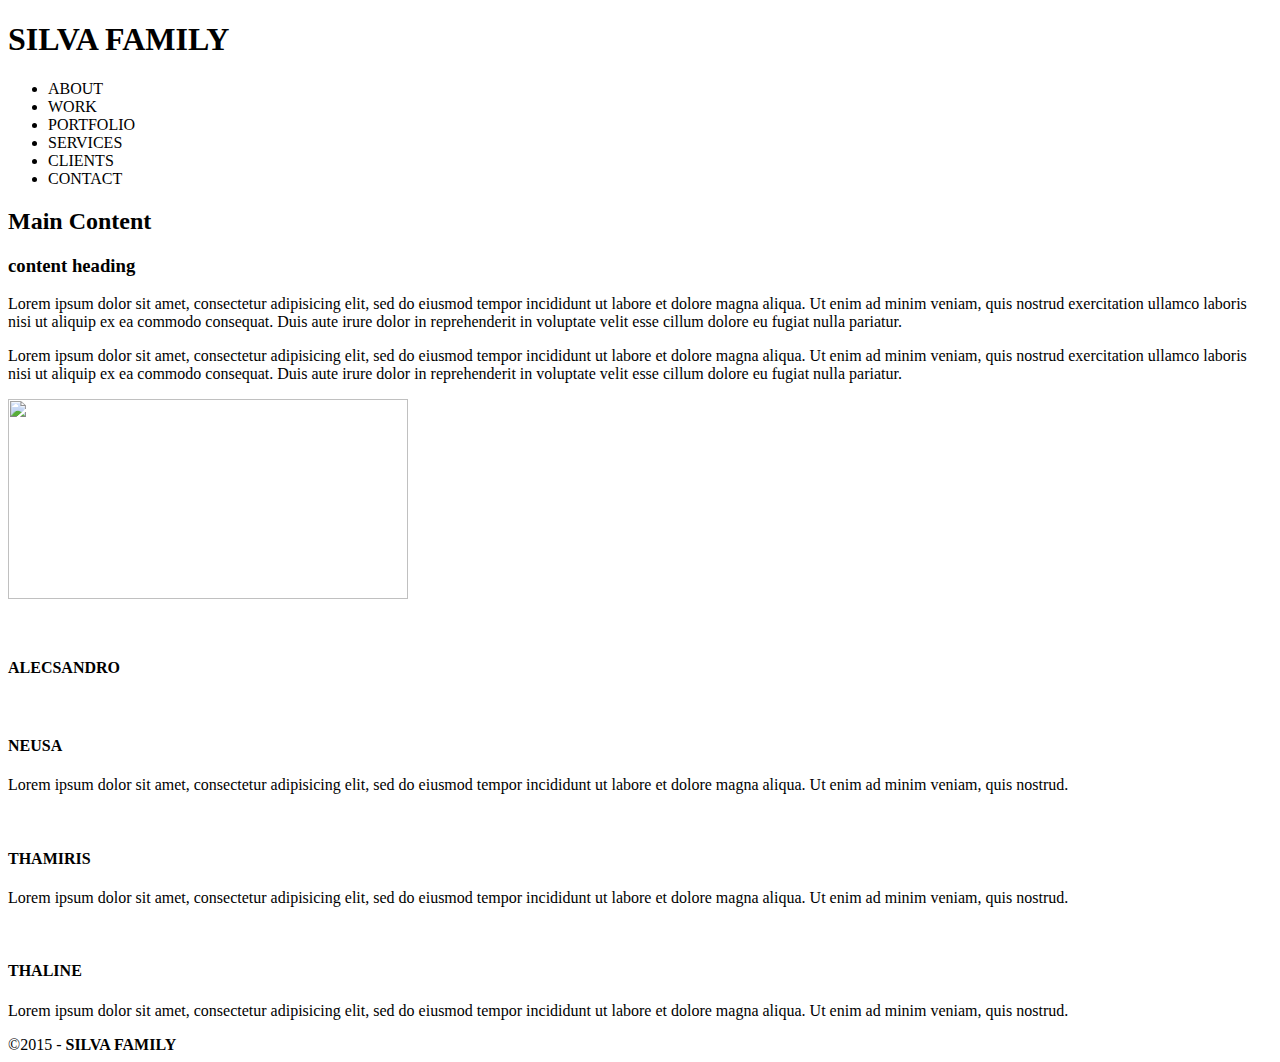
==== family.html @ 0bb69cbb "Update family.html" ====
<!doctype html>
<html>
<head>
<meta charset="utf-8">
<meta http-equiv="X-UA-Compatible" content="IE=edge">
<meta name="viewport" content="width=device-width, initial-scale=1">
<title>Simple Theme</title>
<link href="thamiriss.github.io/stylefamily" rel="stylesheet" type="text/css">
<!-- HTML5 shim and Respond.js for IE8 support of HTML5 elements and media queries -->
<!-- WARNING: Respond.js doesn't work if you view the page via file:// -->
<!--[if lt IE 9]>
      <script src="https://oss.maxcdn.com/html5shiv/3.7.2/html5shiv.min.js"></script>
      <script src="https://oss.maxcdn.com/respond/1.4.2/respond.min.js"></script>
    <![endif]-->
</head>
<body>
<div class="container">
  <header>
    <div class="primary_header">
      <h1 class="title">SILVA FAMILY</h1>
    </div>
    <nav class="secondary_header" id="menu">
      <ul>
        <li>ABOUT</li>
        <li>WORK</li>
        <li>PORTFOLIO</li>
        <li>SERVICES</li>
        <li>CLIENTS</li>
        <li>CONTACT</li>
      </ul>
    </nav>
  </header>
  <section>
    <h2 class="noDisplay">Main Content</h2>
    <article class="left_article">
      <h3>content heading</h3>
      <p>Lorem ipsum dolor sit amet, consectetur adipisicing elit, sed do eiusmod tempor incididunt ut labore et dolore magna aliqua. Ut enim ad minim veniam, quis nostrud exercitation ullamco laboris nisi ut aliquip ex ea commodo consequat. Duis aute irure dolor in reprehenderit in voluptate velit esse cillum dolore eu fugiat nulla pariatur.</p>
      <p>Lorem ipsum dolor sit amet, consectetur adipisicing elit, sed do eiusmod tempor incididunt ut labore et dolore magna aliqua. Ut enim ad minim veniam, quis nostrud exercitation ullamco laboris nisi ut aliquip ex ea commodo consequat. Duis aute irure dolor in reprehenderit in voluptate velit esse cillum dolore eu fugiat nulla pariatur.</p>
    </article>
    <aside class="right_article"><img src="images/placeholder.jpg" alt="" width="400" height="200" class="placeholder"/> </aside>
  </section>
  <div class="row">
    <div class="columns">
      <p class="thumbnail_align"> <img src="images/bkg_06.jpg" alt="" class="thumbnail"/> </p>
      <h4>ALECSANDRO</h4>
      <p></p>
    </div>
    <div class="columns">
      <p class="thumbnail_align"> <img src="images/bkg_06.jpg" alt="" class="thumbnail"/> </p>
      <h4>NEUSA</h4>
      <p>Lorem ipsum dolor sit amet, consectetur adipisicing elit, sed do eiusmod tempor incididunt ut labore et dolore magna aliqua. Ut enim ad minim veniam, quis nostrud.</p>
    </div>
    <div class="columns">
      <p class="thumbnail_align"> <img src="images/bkg_06.jpg" alt="" class="thumbnail"/> </p>
      <h4>THAMIRIS</h4>
      <p>Lorem ipsum dolor sit amet, consectetur adipisicing elit, sed do eiusmod tempor incididunt ut labore et dolore magna aliqua. Ut enim ad minim veniam, quis nostrud.</p>
    </div>
    <div class="columns">
      <p class="thumbnail_align"> <img src="images/bkg_06.jpg" alt="" class="thumbnail"/> </p>
      <h4>THALINE</h4>
      <p>Lorem ipsum dolor sit amet, consectetur adipisicing elit, sed do eiusmod tempor incididunt ut labore et dolore magna aliqua. Ut enim ad minim veniam, quis nostrud.</p>
    </div>
  </div>
  <footer class="secondary_header footer">
    <div class="copyright">&copy;2015 - <strong>SILVA FAMILY</strong></div>
  </footer>
</div>
</body>
</html>
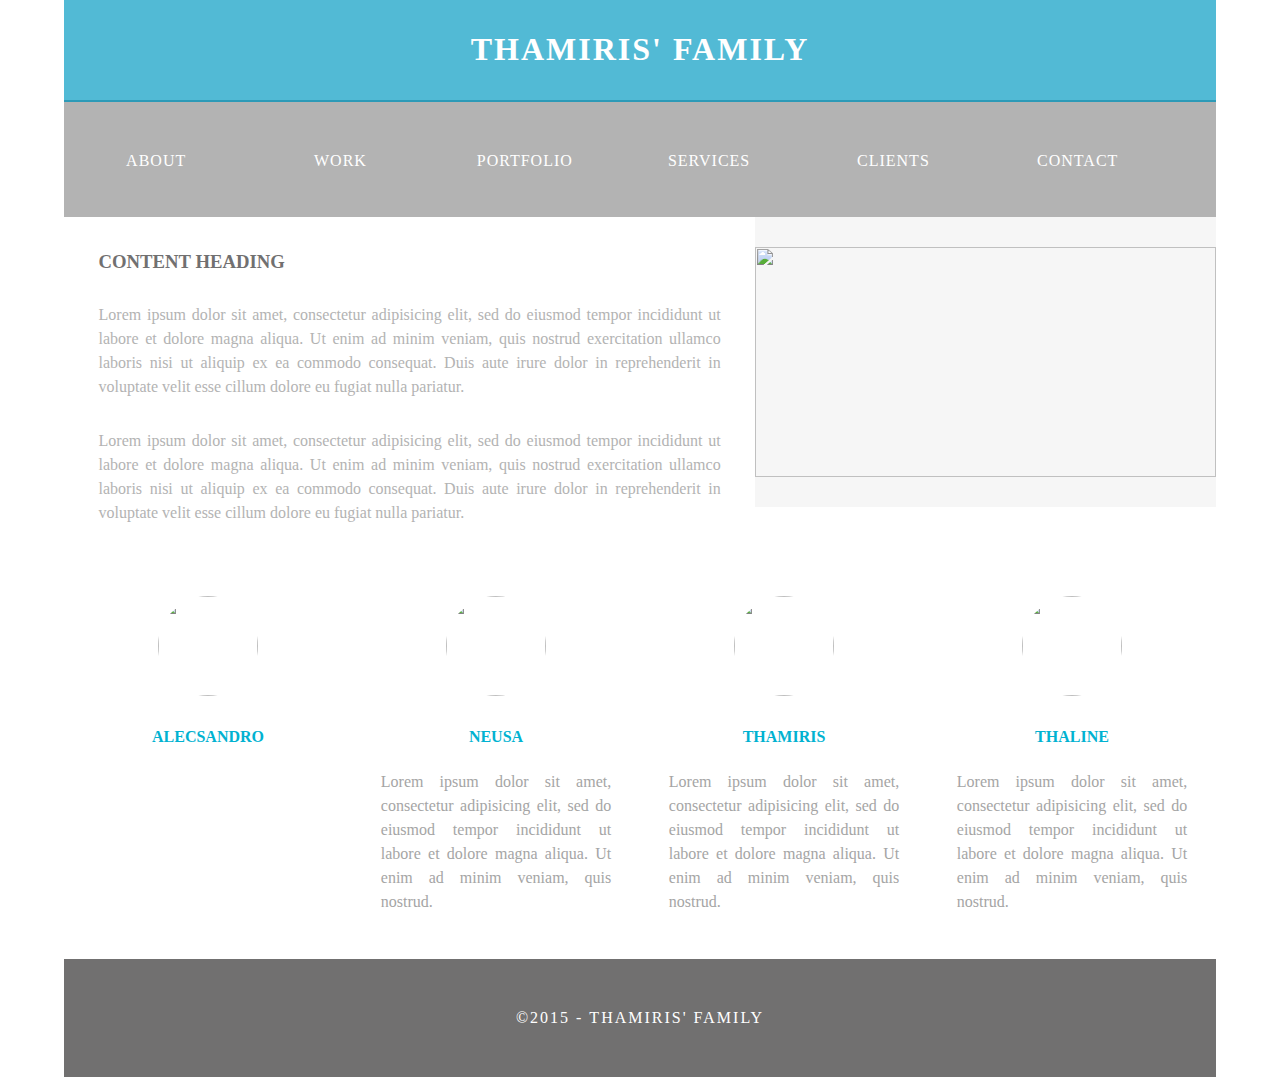
==== commit 008ce294: "Update family.html" ====
--- a/family.html
+++ b/family.html
@@ -4,20 +4,481 @@
 <meta charset="utf-8">
 <meta http-equiv="X-UA-Compatible" content="IE=edge">
 <meta name="viewport" content="width=device-width, initial-scale=1">
-<title>Simple Theme</title>
-<link href="thamiriss.github.io/stylefamily" rel="stylesheet" type="text/css">
+<title>Thamiris' Family</title>
+<!--<link href="thamiriss.github.io/stylefamily.css" rel="stylesheet" type="text/css">-->
 <!-- HTML5 shim and Respond.js for IE8 support of HTML5 elements and media queries -->
 <!-- WARNING: Respond.js doesn't work if you view the page via file:// -->
 <!--[if lt IE 9]>
       <script src="https://oss.maxcdn.com/html5shiv/3.7.2/html5shiv.min.js"></script>
       <script src="https://oss.maxcdn.com/respond/1.4.2/respond.min.js"></script>
     <![endif]-->
+    <style>
+          @charset "UTF-8";
+.container {
+	background-color: #FFFFFF;
+	width: 90%;
+	margin-left: auto;
+	margin-right: auto;
+	border-bottom-width: 0px;
+	padding-left: 0px;
+	padding-top: 0px;
+	padding-right: 0px;
+	padding-bottom: 0px;
+}
+.row {
+	width: 100%;
+	margin-top: 0px;
+	margin-right: 0px;
+	margin-bottom: 0px;
+	margin-left: 0px;
+	padding-top: 0px;
+	padding-right: 0px;
+	padding-bottom: 0px;
+	padding-left: 0px;
+	display: inline-block
+}
+.row.blockDisplay {
+	display: block;
+}
+.column_half {
+	width: 50%;
+	float: left;
+	margin-top: 0px;
+}
+.columns {
+	width: 25%;
+	float: left;
+	font-family: "Source Sans Pro";
+	color: #A5A5A5;
+	line-height: 24px;
+	padding-top: 10px;
+	padding-bottom: 10px;
+	text-align: justify;
+	margin-top: 15px;
+	margin-bottom: 15px;
+	padding-left: 0px;
+	padding-right: 0px;
+	margin-left: 0px;
+	margin-right: 0px;
+}
+.row .columns p {
+	padding-left: 10%;
+	padding-right: 10%;
+}
+.container .columns h4 {
+	text-align: center;
+	color: #01B2D1;
+}
+.primary_header {
+	width: 100%;
+	background-color: #52bad5;
+	padding-top: 10px;
+	padding-bottom: 10px;
+	clear: left;
+	border-bottom: 2px solid #2C9AB7;
+}
+.secondary_header {
+	width: 100%;
+	padding-top: 50px;
+	padding-bottom: 50px;
+	background-color: #B3B3B3;
+	clear: left;
+}
+.container .secondary_header ul {
+	margin-top: 0%;
+	margin-right: auto;
+	margin-bottom: 0px;
+	margin-left: auto;
+	padding-top: 0px;
+	padding-right: 0px;
+	padding-bottom: 15px;
+	padding-left: 0px;
+	width: 100%;
+}
+.secondary_header ul li {
+	list-style: none;
+	float: left;
+	margin-right: auto;
+	margin-top: 0px;
+	font-family: "Source Sans Pro";
+	font-weight: normal;
+	color: #FFFFFF;
+	letter-spacing: 1px;
+	margin-left: auto;
+	text-align: center;
+	width: 16%;
+	transition: all 0.3s linear;
+}
+.secondary_header ul li:hover {
+	color: #717070;
+	cursor: pointer;
+}
+.left_article {
+	background-color: #FFFFFF;
+	width: 60%;
+	float: left;
+	font-family: "Source Sans Pro";
+	color: #343434;
+	padding-bottom: 15px;
+}
+.noDisplay {
+	display: none;
+}
+.container .left_article h3 {
+	padding-left: 5%;
+	padding-right: 5%;
+	margin-top: 5%;
+	color: #717070;
+	font-weight: bold;
+	text-transform: uppercase;
+}
+.container .left_article p {
+	padding-left: 5%;
+	padding-right: 5%;
+	text-align: justify;
+	line-height: 24px;
+	margin-top: 30px;
+	margin-bottom: 15px;
+	color: #B3B3B3;
+}
+.right_article {
+	width: 40%;
+	float: left;
+	background-color: #F6F6F6;
+}
+.container .right_article ul {
+	margin-top: 0px;
+	margin-right: 0px;
+	margin-bottom: 0px;
+	margin-left: 0px;
+	padding-top: 0px;
+	padding-right: 0px;
+	padding-bottom: 0px;
+	padding-left: 0px;
+}
+.right_article ul li {
+	font-family: "Source Sans Pro";
+	list-style: none;
+	text-align: center;
+	background-color: #B3B3B3;
+	width: 90%;
+	margin-left: auto;
+	margin-right: auto;
+	margin-top: 10px;
+	margin-bottom: 10px;
+	padding-top: 15px;
+	padding-bottom: 15px;
+	color: #FFFFFF;
+	font-weight: bold;
+	border-radius: 0px;
+	transition: all 0.3s linear;
+	border-left: 5px solid #717070;
+}
+.right_article ul li:hover {
+	background-color: #717070;
+	cursor: pointer;
+}
+.footer {
+	background-color: #717070;
+}
+.title {
+	font-weight: bold;
+	font-style: normal;
+	font-family: "Source Sans Pro";
+	text-align: center;
+	color: #FFFFFF;
+	letter-spacing: 2px;
+}
+.placeholder {
+	/* [disabled]max-width: 400px;
+*/
+	/* [disabled]max-height: 200px;
+*/
+	width: 100%;
+	padding-top: 30px;
+	/* [disabled]padding-left: 19px;
+*/
+	padding-bottom: 30px;
+	height: 100%;
+}
+.left_half {
+	background-color: #52BAD5;
+}
+.container .column_half.left_half h2 {
+	color: #FFFFFF;
+	font-family: "Source Sans Pro";
+	text-align: center;
+}
+.right_half {
+	background-color: #01B2D1;
+	color: #FFFFFF;
+	font-family: "Source Sans Pro";
+	text-align: center;
+	font-weight: bold;
+}
+.column_title {
+	padding-top: 25px;
+	padding-bottom: 25px;
+}
+.copyright {
+	text-align: center;
+	background-color: #717070;
+	color: #FFFFFF;
+	text-transform: uppercase;
+	font-weight: lighter;
+	letter-spacing: 2px;
+	border-top-width: 2px;
+	font-family: "Source Sans Pro";
+}
+body {
+	margin-top: 0px;
+	margin-right: 0px;
+	margin-bottom: 0px;
+	margin-left: 0px;
+}
+
+@media (max-width: 320px) {
+.secondary_header ul li {
+	float: none;
+	margin-top: 28px;
+	margin-left: 0px;
+	width: 100%;
+}
+.container .secondary_header ul {
+	margin-top: 0px;
+	margin-right: 0px;
+	margin-bottom: 0px;
+	margin-left: 0px;
+	padding-top: 0px;
+	padding-right: 0px;
+	padding-bottom: 0px;
+	padding-left: 0px;
+	height: auto;
+	width: 100%;
+	text-align: center;
+}
+.secondary_header {
+	margin-top: 0px;
+	margin-right: 0px;
+	margin-bottom: 0px;
+	margin-left: 0px;
+	padding-top: 1px;
+	padding-bottom: 40px;
+}
+.left_article {
+	width: 100%;
+	height: auto;
+}
+.right_article {
+	width: 100%;
+	height: auto;
+}
+.placeholder {
+	width: 100%;
+	margin-top: 22PX;
+	margin-right: 0px;
+	margin-bottom: 22PX;
+	margin-left: 0px;
+	padding-top: 0px;
+	padding-right: 0px;
+	padding-bottom: 0px;
+	padding-left: 0px;
+	max-width: 400px;
+	max-height: 200px;
+	height: auto;
+}
+.columns {
+	width: 100%;
+	margin-top: 0px;
+	margin-right: 0px;
+	margin-bottom: 0px;
+	margin-left: 0px;
+	padding-top: 0PX;
+	padding-right: 0PX;
+	padding-bottom: 0PX;
+	padding-left: 0PX;
+}
+.columns p {
+	padding-left: 10px;
+	padding-right: 10px;
+}
+.column_half.left_half {
+	width: 100%;
+}
+.column_half.right_half {
+	width: 100%;
+}
+.copyright {
+	padding-top: 25px;
+	padding-bottom: 0px;
+	margin-bottom: 0px;
+}
+.container .left_article h3 {
+	margin-top: 30px;
+}
+.social .social_icon img {
+	width: 80%;
+}
+.container .secondary_header {
+}
+}
+
+@media (min-width: 321px) and (max-width: 768px) {
+.secondary_header ul li {
+	float: none;
+	margin-top: 28px;
+	margin-left: 0px;
+	width: 100%;
+}
+.container .secondary_header ul {
+	margin-top: 0px;
+	margin-right: 0px;
+	margin-bottom: 0px;
+	margin-left: 0px;
+	padding-top: 0px;
+	padding-right: 0px;
+	padding-bottom: 0px;
+	padding-left: 0px;
+	height: auto;
+	width: 100%;
+	text-align: center;
+}
+.secondary_header {
+	margin-top: 0px;
+	margin-right: 0px;
+	margin-bottom: 0px;
+	margin-left: 0px;
+	padding-top: 1px;
+	padding-bottom: 40px;
+}
+.left_article {
+	width: 100%;
+	height: auto;
+}
+.right_article {
+	width: 100%;
+	height: auto;
+	padding-bottom: 25px;
+}
+.placeholder {
+	margin-top: 0px;
+	margin-right: 0px;
+	margin-bottom: 0px;
+	margin-left: 0px;
+	padding-top: 0px;
+	padding-right: 0px;
+	padding-bottom: 0px;
+	padding-left: 0px;
+	width: 100%;
+	max-width: 100%;
+	height: auto;
+	max-height: 100%;
+}
+.columns {
+	width: 100%;
+	margin-top: 6px;
+	margin-right: 0px;
+	margin-bottom: 6px;
+	margin-left: 0px;
+	padding-top: 0px;
+	padding-right: 0px;
+	padding-bottom: 0px;
+	padding-left: 0px;
+}
+.columns p {
+	padding-left: 14px;
+	padding-right: 14px;
+}
+.column_half.left_half {
+	width: 100%;
+}
+.column_half.right_half {
+	width: 100%;
+}
+}
+
+@media (min-width: 769px) and (max-width: 1000px) {
+.secondary_header {
+	overflow: auto;
+	padding-top: 30px;
+	padding-bottom: 30px;
+}
+.secondary_header ul li {
+	margin-top: 10px;
+	margin-right: 7%;
+	margin-bottom: 10px;
+	margin-left: 7%;
+}
+.left_article {
+	height: auto;
+}
+.right_article {
+	height: auto;
+	padding-bottom: 27px;
+}
+.placeholder {
+	width: 100%;
+	margin-left: 0px;
+	margin-right: 0px;
+	padding-left: 0px;
+	padding-right: 0px;
+}
+.columns {
+	width: 50%;
+	float: left;
+	padding-left: 0px;
+	padding-top: 0px;
+	padding-right: 0px;
+	padding-bottom: 0px;
+}
+.container .columns p {
+	padding-left: 25px;
+	padding-right: 25px;
+}
+}
+
+@media (min-width: 1001px) {
+}
+.thumbnail {
+	width: 100px;
+	border-radius: 200px;
+	height: 100px;
+	margin-left: auto;
+}
+.thumbnail_align {
+	text-align: center;
+}
+.social {
+	text-align: center;
+	margin-right: 0px;
+	margin-bottom: 0px;
+	margin-left: 0px;
+	width: 100%;
+	background-color: #414141;
+	clear: both;
+	overflow: auto;
+}
+.social_icon {
+	width: 25%;
+	text-align: center;
+	float: left;
+	transition: all 0.3s linear;
+	line-height: 0px;
+	padding-top: 7px;
+}
+.container .social .social_icon:hover {
+	cursor: pointer;
+	opacity: 0.5;
+}
+#menu {
+}
+      </style>
 </head>
 <body>
 <div class="container">
   <header>
     <div class="primary_header">
-      <h1 class="title">SILVA FAMILY</h1>
+      <h1 class="title">THAMIRIS' FAMILY</h1>
     </div>
     <nav class="secondary_header" id="menu">
       <ul>
@@ -62,7 +523,7 @@
     </div>
   </div>
   <footer class="secondary_header footer">
-    <div class="copyright">&copy;2015 - <strong>SILVA FAMILY</strong></div>
+    <div class="copyright">&copy;2015 - <strong>THAMIRIS' FAMILY</strong></div>
   </footer>
 </div>
 </body>
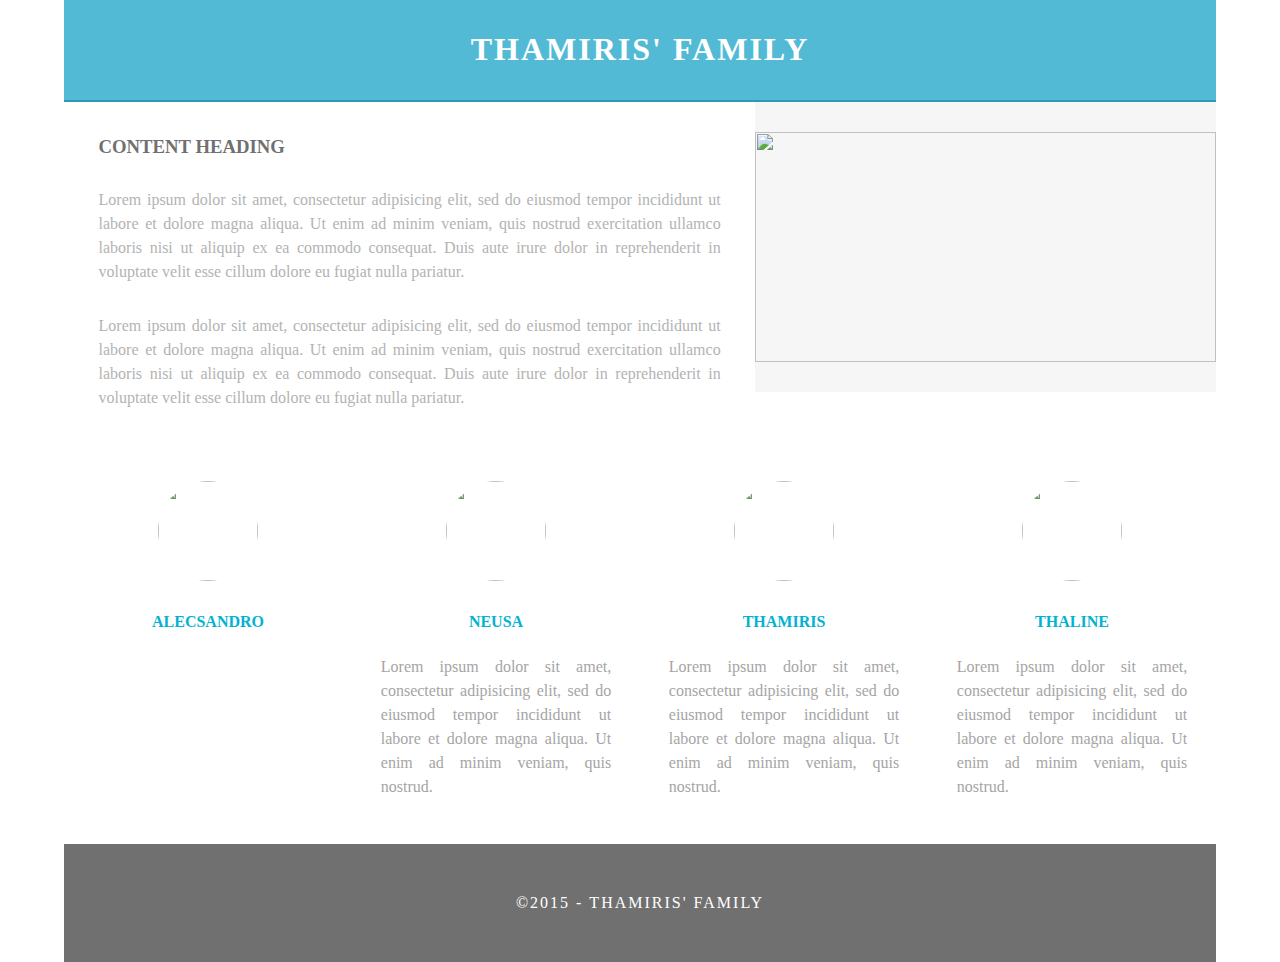
==== commit 4437e6de: "Update family.html" ====
--- a/family.html
+++ b/family.html
@@ -480,16 +480,6 @@
     <div class="primary_header">
       <h1 class="title">THAMIRIS' FAMILY</h1>
     </div>
-    <nav class="secondary_header" id="menu">
-      <ul>
-        <li>ABOUT</li>
-        <li>WORK</li>
-        <li>PORTFOLIO</li>
-        <li>SERVICES</li>
-        <li>CLIENTS</li>
-        <li>CONTACT</li>
-      </ul>
-    </nav>
   </header>
   <section>
     <h2 class="noDisplay">Main Content</h2>
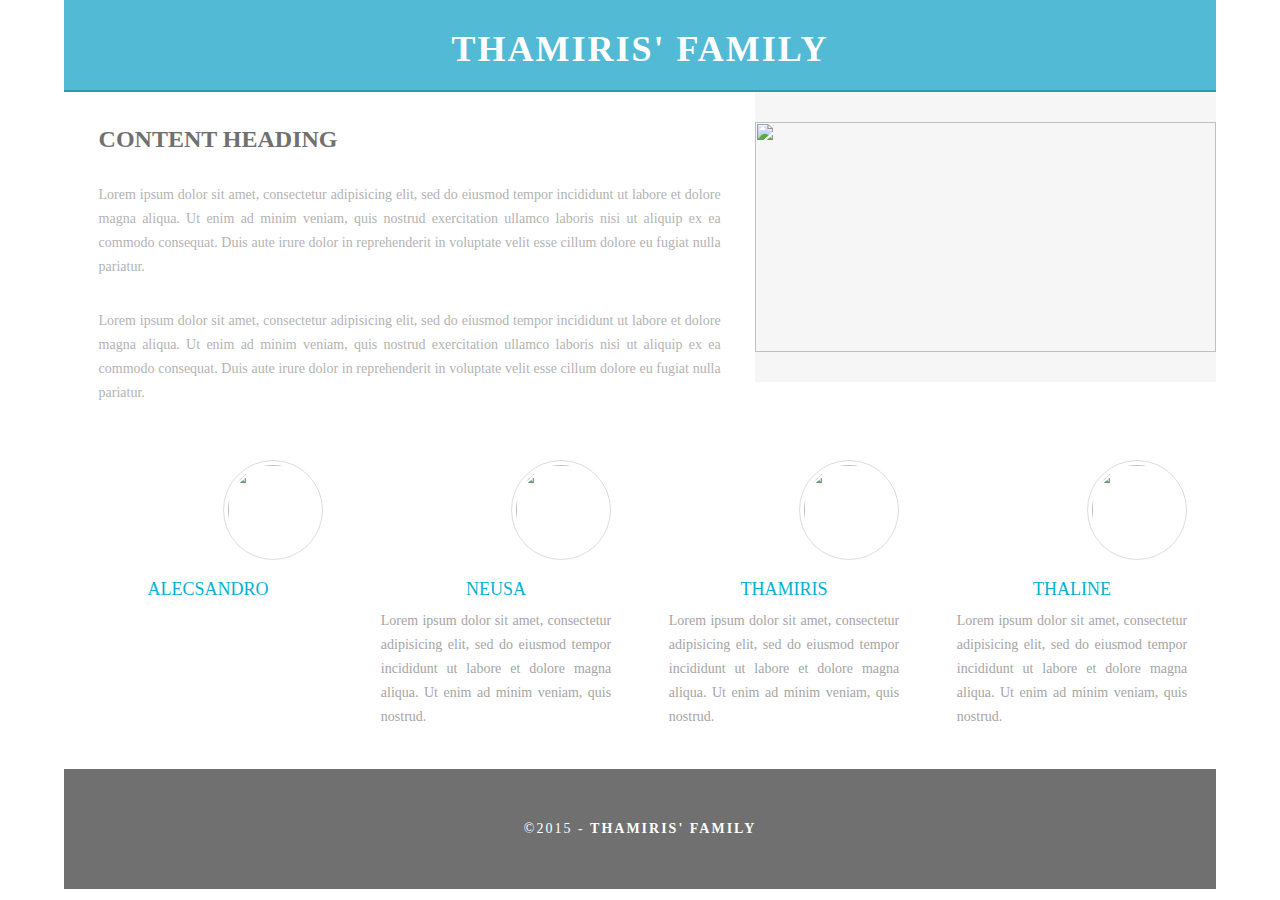
==== commit 5357e836: "Update family.html" ====
--- a/family.html
+++ b/family.html
@@ -4,6 +4,9 @@
 <meta charset="utf-8">
 <meta http-equiv="X-UA-Compatible" content="IE=edge">
 <meta name="viewport" content="width=device-width, initial-scale=1">
+<link rel="stylesheet" href="https://maxcdn.bootstrapcdn.com/bootstrap/3.4.0/css/bootstrap.min.css">
+  <script src="https://ajax.googleapis.com/ajax/libs/jquery/3.4.1/jquery.min.js"></script>
+  <script src="https://maxcdn.bootstrapcdn.com/bootstrap/3.4.0/js/bootstrap.min.js"></script>
 <title>Thamiris' Family</title>
 <!--<link href="thamiriss.github.io/stylefamily.css" rel="stylesheet" type="text/css">-->
 <!-- HTML5 shim and Respond.js for IE8 support of HTML5 elements and media queries -->
@@ -488,30 +491,56 @@
       <p>Lorem ipsum dolor sit amet, consectetur adipisicing elit, sed do eiusmod tempor incididunt ut labore et dolore magna aliqua. Ut enim ad minim veniam, quis nostrud exercitation ullamco laboris nisi ut aliquip ex ea commodo consequat. Duis aute irure dolor in reprehenderit in voluptate velit esse cillum dolore eu fugiat nulla pariatur.</p>
       <p>Lorem ipsum dolor sit amet, consectetur adipisicing elit, sed do eiusmod tempor incididunt ut labore et dolore magna aliqua. Ut enim ad minim veniam, quis nostrud exercitation ullamco laboris nisi ut aliquip ex ea commodo consequat. Duis aute irure dolor in reprehenderit in voluptate velit esse cillum dolore eu fugiat nulla pariatur.</p>
     </article>
-    <aside class="right_article"><img src="images/placeholder.jpg" alt="" width="400" height="200" class="placeholder"/> </aside>
+    <aside class="right_article"><img src="https://thamiriss.github.io/IMG-20191002-WA0005.jpg" alt="" width="400" height="200" class="placeholder"/> </aside>
   </section>
   <div class="row">
     <div class="columns">
-      <p class="thumbnail_align"> <img src="images/bkg_06.jpg" alt="" class="thumbnail"/> </p>
+      <p class="thumbnail_align"> <img src="https://thamiriss.github.io/2019-08-18 09.16.06 1.jpg" alt="" class="thumbnail"/> </p>
       <h4>ALECSANDRO</h4>
       <p></p>
     </div>
     <div class="columns">
-      <p class="thumbnail_align"> <img src="images/bkg_06.jpg" alt="" class="thumbnail"/> </p>
+      <p class="thumbnail_align"> <img src="https://thamiriss.github.io/IMG-20180522-WA0028.jpg" alt="" class="thumbnail"/> </p>
       <h4>NEUSA</h4>
       <p>Lorem ipsum dolor sit amet, consectetur adipisicing elit, sed do eiusmod tempor incididunt ut labore et dolore magna aliqua. Ut enim ad minim veniam, quis nostrud.</p>
     </div>
     <div class="columns">
-      <p class="thumbnail_align"> <img src="images/bkg_06.jpg" alt="" class="thumbnail"/> </p>
+      <p class="thumbnail_align"> <img src="https://thamiriss.github.io/IMG-20171115-WA0022.jpg" alt="" class="thumbnail"/> </p>
       <h4>THAMIRIS</h4>
       <p>Lorem ipsum dolor sit amet, consectetur adipisicing elit, sed do eiusmod tempor incididunt ut labore et dolore magna aliqua. Ut enim ad minim veniam, quis nostrud.</p>
     </div>
     <div class="columns">
-      <p class="thumbnail_align"> <img src="images/bkg_06.jpg" alt="" class="thumbnail"/> </p>
+      <p class="thumbnail_align"> <img src="https://thamiriss.github.io/AirBrush_20170909144714.jpg" alt="" class="thumbnail"/> </p>
       <h4>THALINE</h4>
       <p>Lorem ipsum dolor sit amet, consectetur adipisicing elit, sed do eiusmod tempor incididunt ut labore et dolore magna aliqua. Ut enim ad minim veniam, quis nostrud.</p>
     </div>
   </div>
+  <!---<div class="container">
+  <div id="myCarousel" class="carousel slide" data-ride="carousel">
+    <div class="carousel-inner">
+      <div class="item active">
+        <img src="https://thamiriss.github.io/20170405_131906.jpg" style="width:100%;">
+      </div>
+      <div class="item">
+        <img src="https://thamiriss.github.io/IMG-20180626-WA0014.jpg" style="width:100%;">
+      </div>
+      <div class="item">
+        <img src="https://thamiriss.github.io/IMG-20180627-WA0005.jpg" style="width:100%;">
+      </div>
+      <div class="item">
+        <img src="https://thamiriss.github.io/IMG-20181021-WA0025.jpg" style="width:100%;">
+      </div>
+    </div>
+    <a class="left carousel-control" href="#myCarousel" data-slide="prev">
+      <span class="glyphicon glyphicon-chevron-left"></span>
+      <span class="sr-only">Previous</span>
+    </a>
+    <a class="right carousel-control" href="#myCarousel" data-slide="next">
+      <span class="glyphicon glyphicon-chevron-right"></span>
+      <span class="sr-only">Next</span>
+    </a>
+  </div>
+</div>-->
   <footer class="secondary_header footer">
     <div class="copyright">&copy;2015 - <strong>THAMIRIS' FAMILY</strong></div>
   </footer>
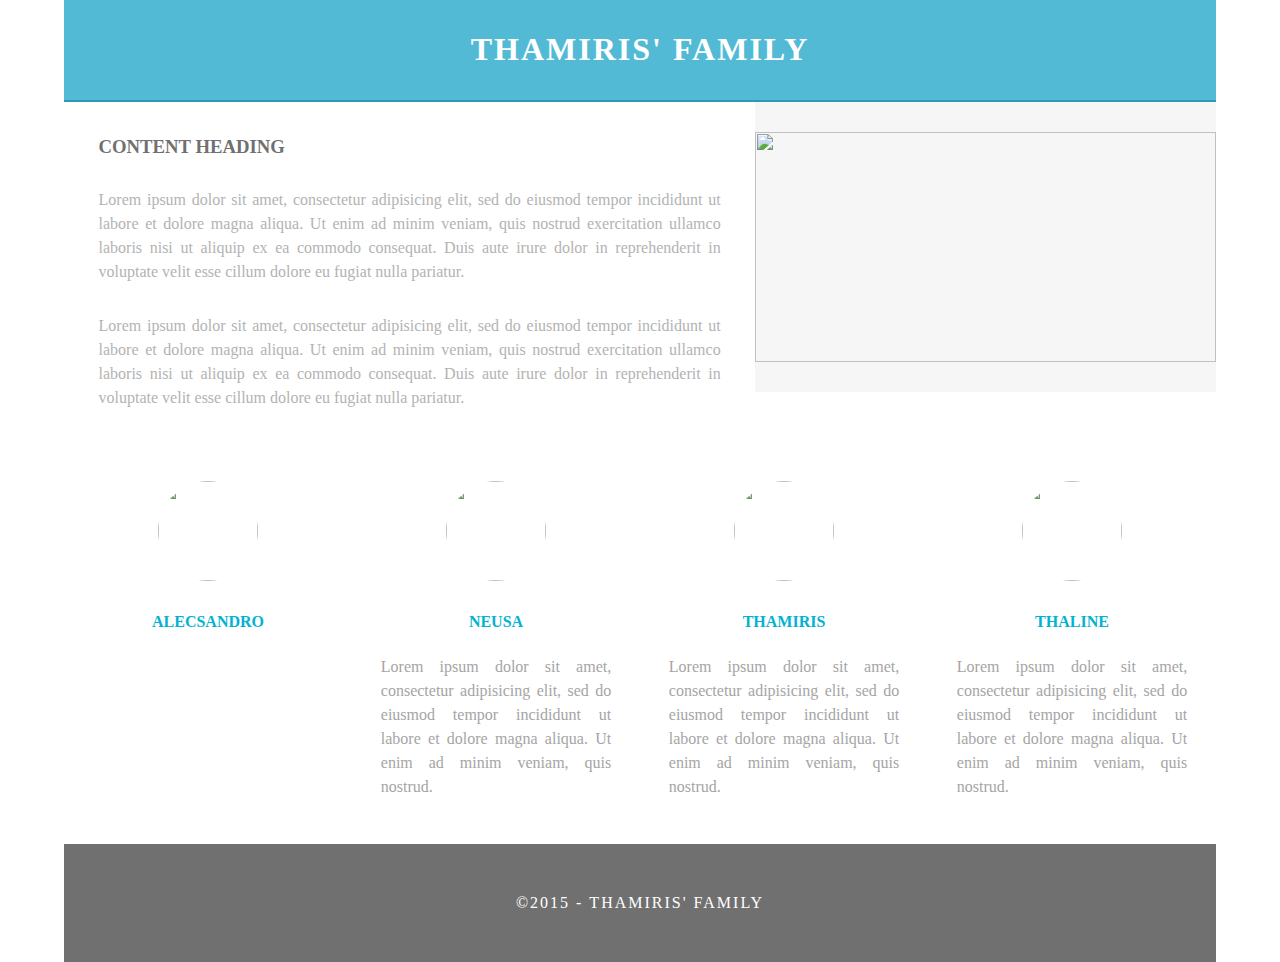
==== commit 74953954: "Update family.html" ====
--- a/family.html
+++ b/family.html
@@ -4,9 +4,9 @@
 <meta charset="utf-8">
 <meta http-equiv="X-UA-Compatible" content="IE=edge">
 <meta name="viewport" content="width=device-width, initial-scale=1">
-<link rel="stylesheet" href="https://maxcdn.bootstrapcdn.com/bootstrap/3.4.0/css/bootstrap.min.css">
+<!--<link rel="stylesheet" href="https://maxcdn.bootstrapcdn.com/bootstrap/3.4.0/css/bootstrap.min.css">
   <script src="https://ajax.googleapis.com/ajax/libs/jquery/3.4.1/jquery.min.js"></script>
-  <script src="https://maxcdn.bootstrapcdn.com/bootstrap/3.4.0/js/bootstrap.min.js"></script>
+  <script src="https://maxcdn.bootstrapcdn.com/bootstrap/3.4.0/js/bootstrap.min.js"></script>-->
 <title>Thamiris' Family</title>
 <!--<link href="thamiriss.github.io/stylefamily.css" rel="stylesheet" type="text/css">-->
 <!-- HTML5 shim and Respond.js for IE8 support of HTML5 elements and media queries -->
